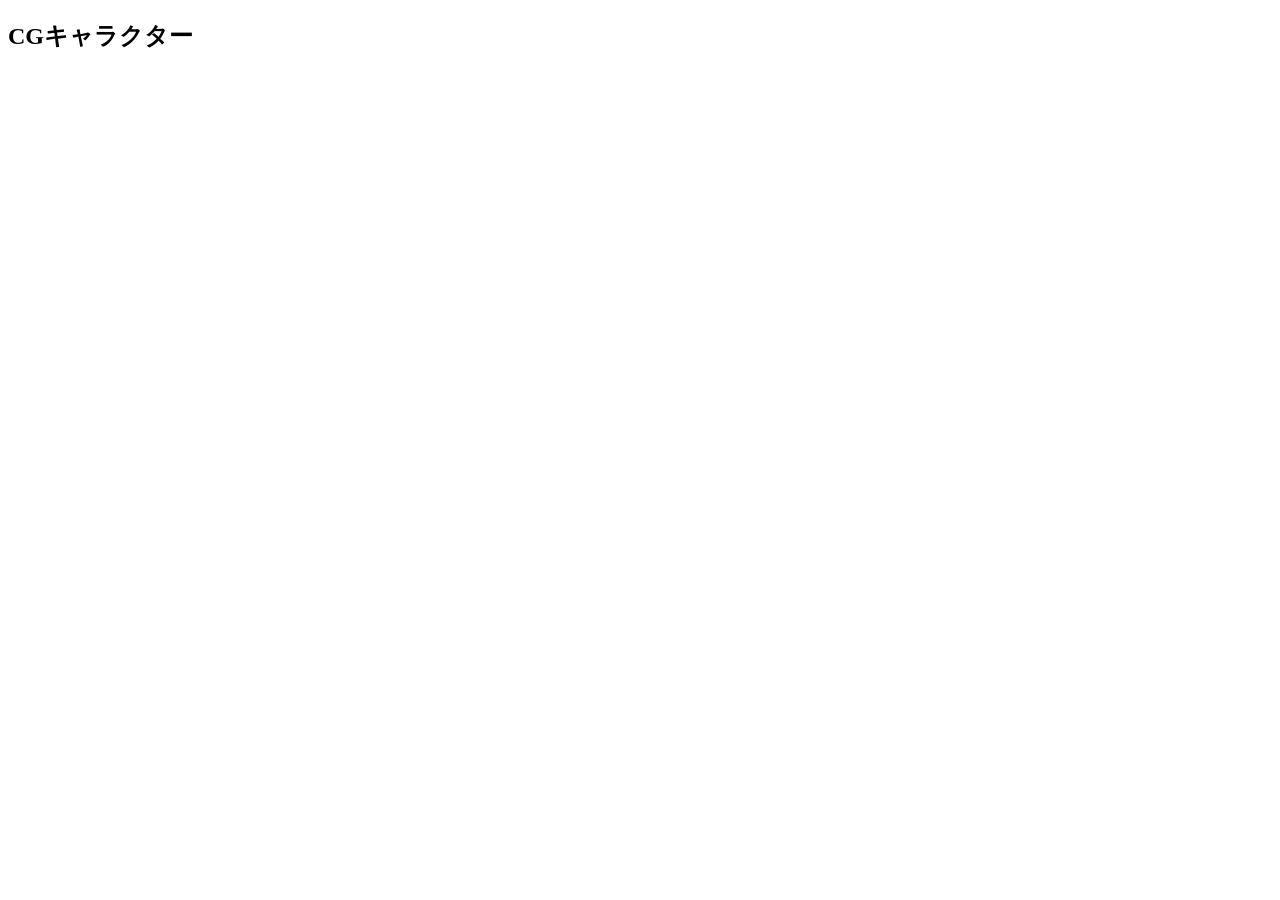
==== mock/detail/supergame_detail.html @ 4f974059 "mockup" ====
<!DOCTYPE html>
<html lang="ja">
	<head>
		<meta charset="UTF-8">
		<meta name="viewport" content="width==device-width: initial-scale=1.0;maximm-scale=1.0; user-scaleble=1;">
		<title>CGキャラクター</title>
	</head>

	<body>
		<h2>CGキャラクター</h2>
		
	</body>
</html>
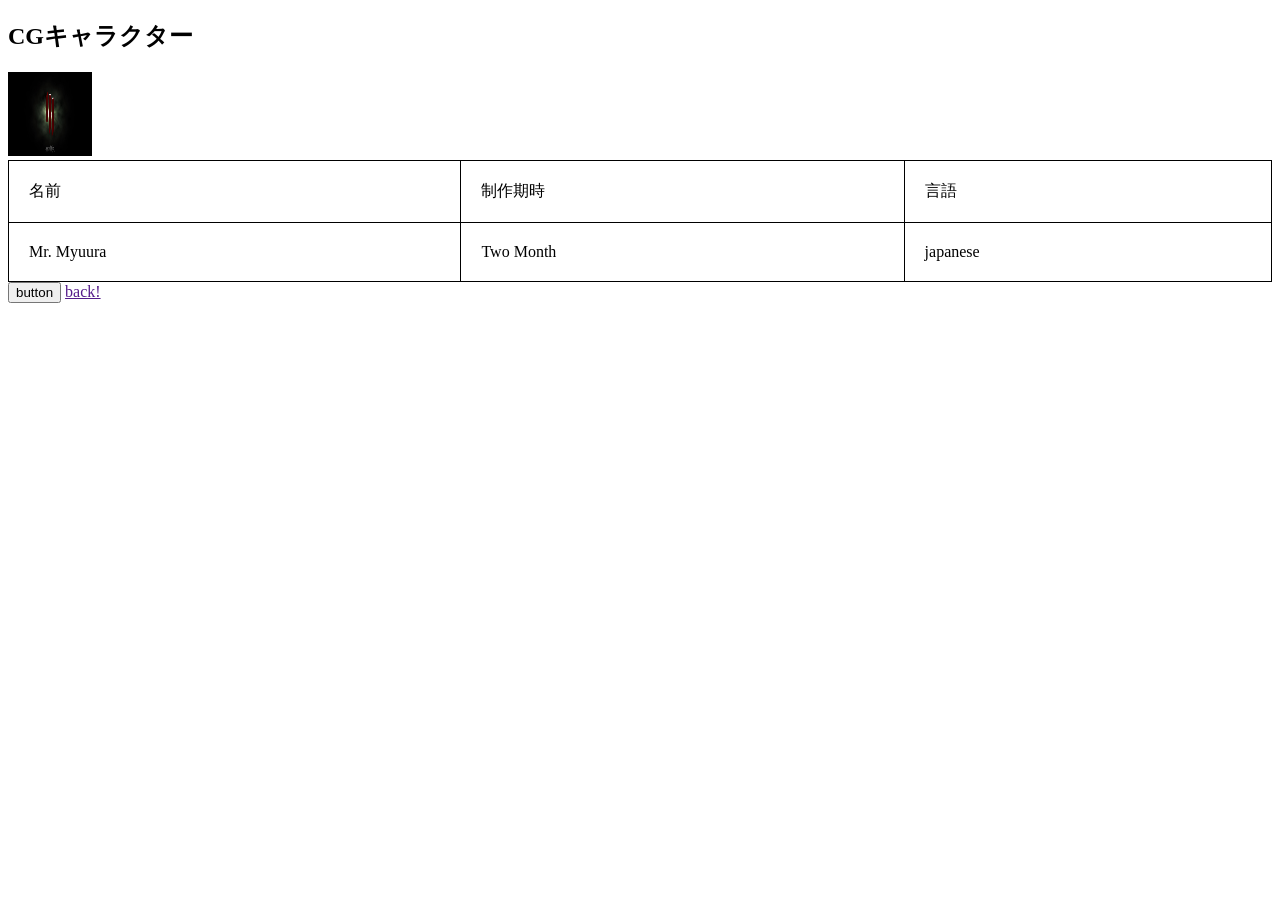
==== commit 884a2e02: "'mockup'" ====
--- a/mock/detail/supergame_detail.html
+++ b/mock/detail/supergame_detail.html
@@ -7,7 +7,42 @@
 	</head>
 
 	<body>
+    <style>
+    table, th, td {
+    border: 1px solid black;
+    border-collapse: collapse;
+}
+th, td {
+    padding: 20px;
+}
+.image{
+			width:84px;
+			height:84px;
+		}
+
+</style>
 		<h2>CGキャラクター</h2>
-		
+        
+      <a href="#"><img src="../images/skrillex002.jpg" class="image"></a>
+      
+      
+       <table style="width:100%">
+  	<tr>
+    <td>名前</td>
+    <td>制作期時</td> 
+    <td>言語</td>
+  </tr>
+  <tr>
+    <td>Mr. Myuura</td>
+    <td>Two Month</td> 
+    <td>japanese</td>
+  </tr>
+</table>
+
+
+		<button type="button" onclick="#">button</button>
+        
+        
+      <a href="" target="_top">back!</a>
 	</body>
 </html>
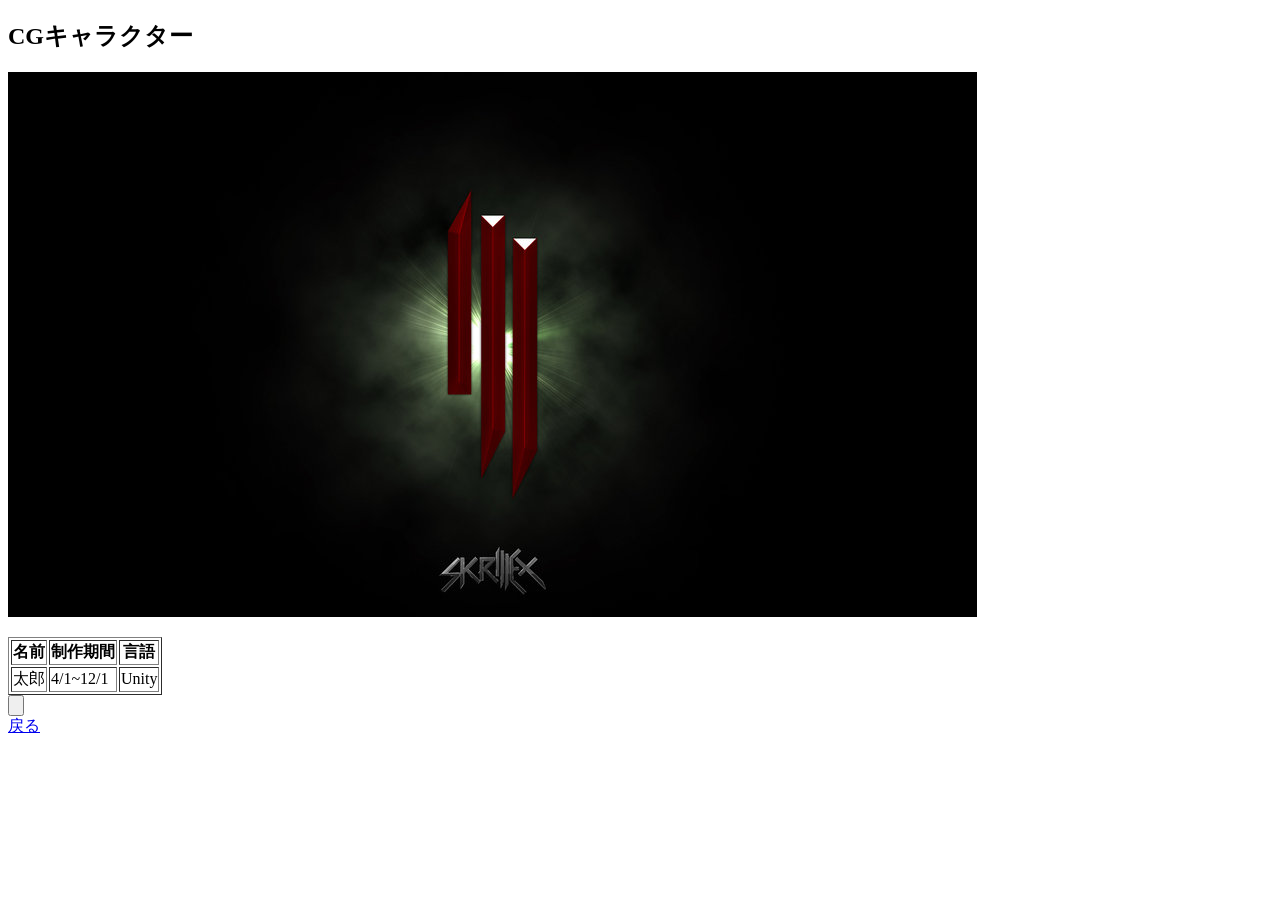
==== commit 499b6fd2: "major_list.html deleted" ====
--- a/mock/detail/supergame_detail.html
+++ b/mock/detail/supergame_detail.html
@@ -1,48 +1,34 @@
 <!DOCTYPE html>
-<html lang="ja">
-	<head>
-		<meta charset="UTF-8">
+<!-- saved from url=(0087)file:///Applications/MAMP/htdocs/questionnaire_system/mock/detail/supergame_detail.html -->
+<html lang="ja"><head><meta http-equiv="Content-Type" content="text/html; charset=UTF-8">
+		
 		<meta name="viewport" content="width==device-width: initial-scale=1.0;maximm-scale=1.0; user-scaleble=1;">
 		<title>CGキャラクター</title>
+		<style>
+
+		</style>
 	</head>
 
 	<body>
-    <style>
-    table, th, td {
-    border: 1px solid black;
-    border-collapse: collapse;
-}
-th, td {
-    padding: 20px;
-}
-.image{
-			width:84px;
-			height:84px;
-		}
+		<h2>CGキャラクター</h2>
+		<p>
+			<img src="../images/skrillex002.jpg">
+		</p>
+		<table border="1">
+			<tr>
+				<th>名前</th>
+				<th>制作期間</th>
+				<th>言語</th>
+			</tr>
 
-</style>
-		<h2>CGキャラクター</h2>
-        
-      <a href="#"><img src="../images/skrillex002.jpg" class="image"></a>
-      
-      
-       <table style="width:100%">
-  	<tr>
-    <td>名前</td>
-    <td>制作期時</td> 
-    <td>言語</td>
-  </tr>
-  <tr>
-    <td>Mr. Myuura</td>
-    <td>Two Month</td> 
-    <td>japanese</td>
-  </tr>
-</table>
+			<tr>
+				<td>太郎</td><td>4/1~12/1</td><td>Unity</td></tr>
+		</table>
+		
+		<form>
+			<input type="button" name="">
+		</form>
 
-
-		<button type="button" onclick="#">button</button>
-        
-        
-      <a href="" target="_top">back!</a>
-	</body>
-</html>+		<a href="../major_list/supergame.html">戻る</a>
+	
+</body></html>
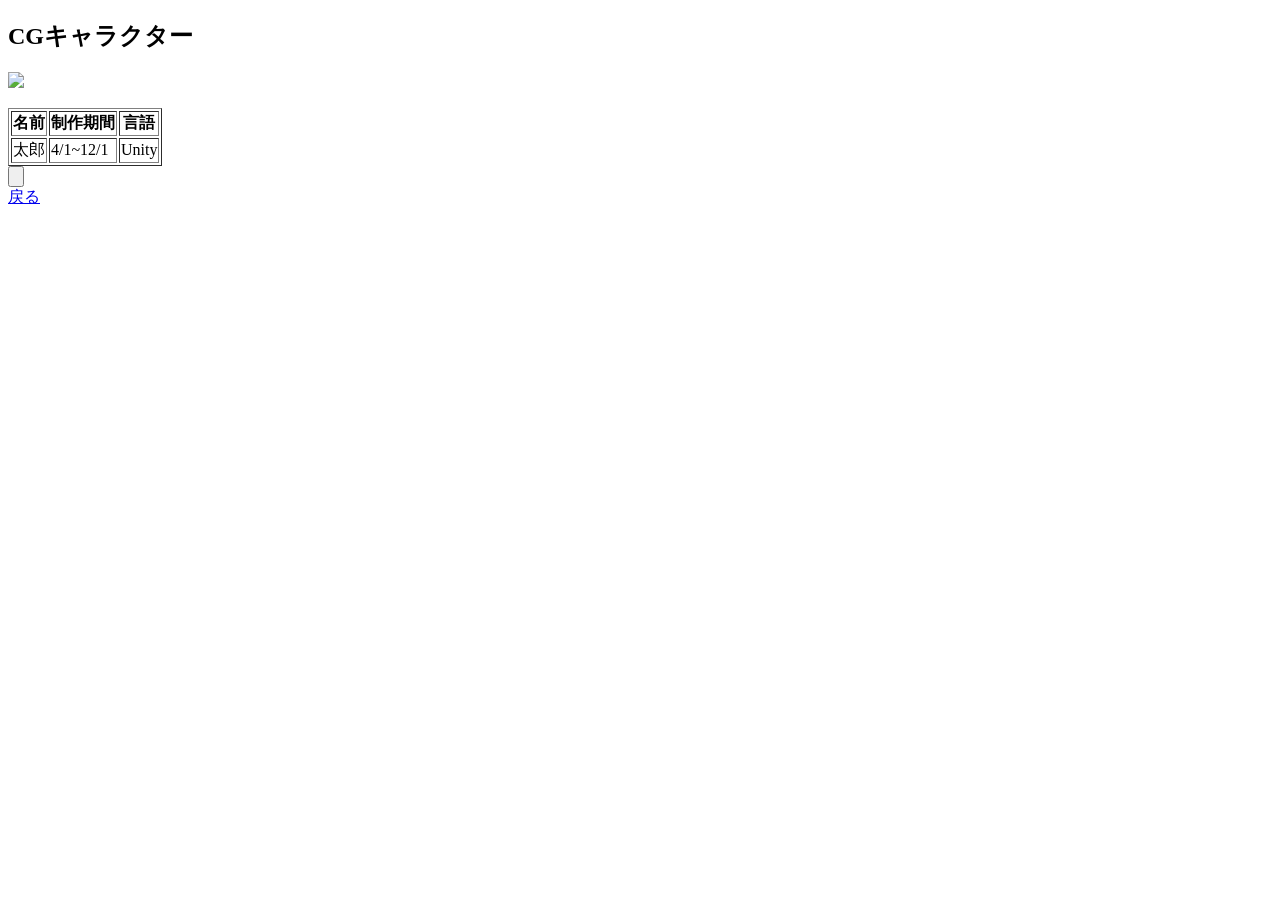
==== commit 4d58713b: "全体の画面遷移完成" ====
--- a/mock/detail/supergame_detail.html
+++ b/mock/detail/supergame_detail.html
@@ -26,7 +26,7 @@
 		</table>
 		
 		<form>
-			<input type="button" name="">
+			<input type="button" name="" onclick='location.href="../suc_val/suc_val.html"'>
 		</form>
 
 		<a href="../major_list/supergame.html">戻る</a>
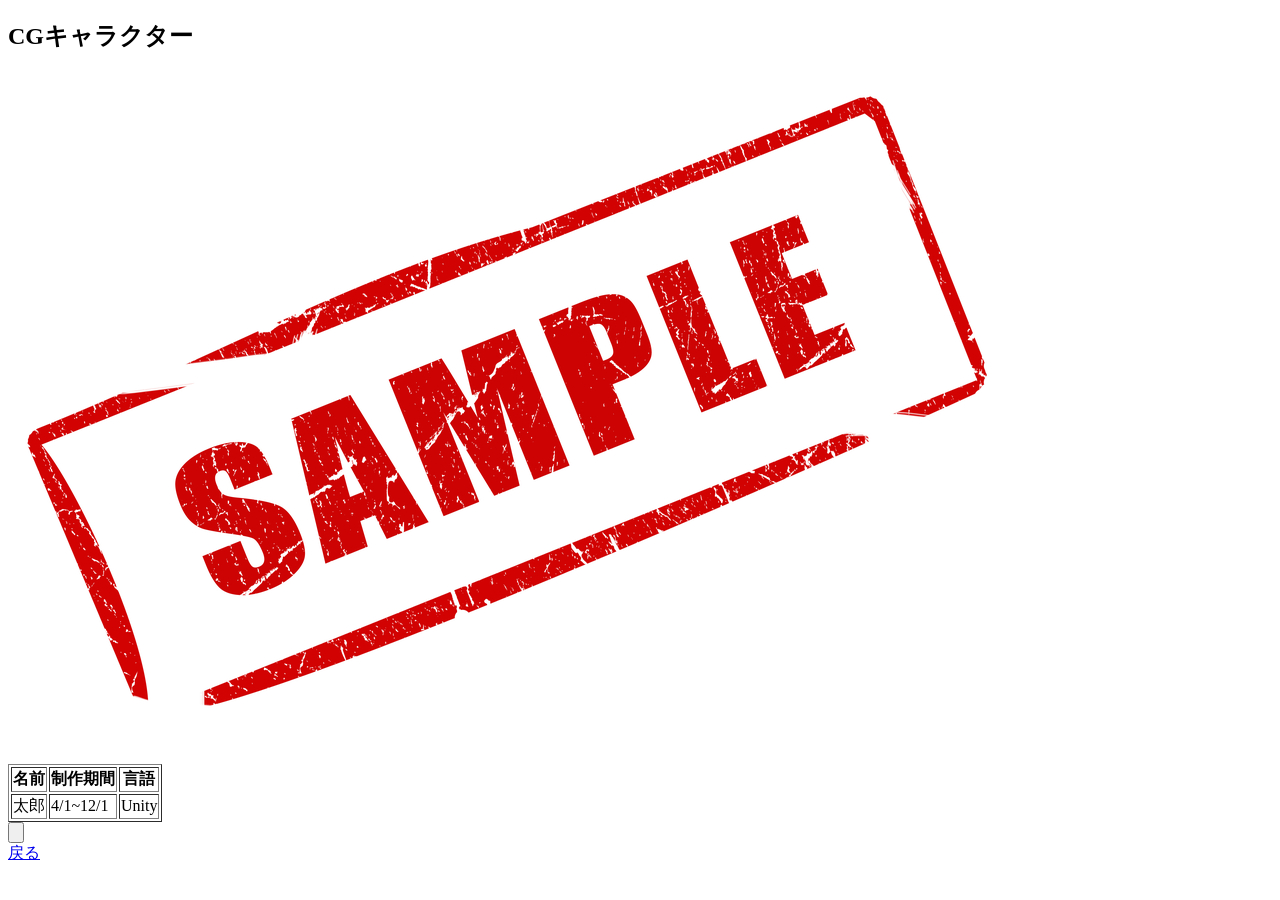
==== commit 8ca87fdd: "画像の差し替え" ====
--- a/mock/detail/supergame_detail.html
+++ b/mock/detail/supergame_detail.html
@@ -12,7 +12,7 @@
 	<body>
 		<h2>CGキャラクター</h2>
 		<p>
-			<img src="../images/skrillex002.jpg">
+			<img src="../images/sample.jpg">
 		</p>
 		<table border="1">
 			<tr>
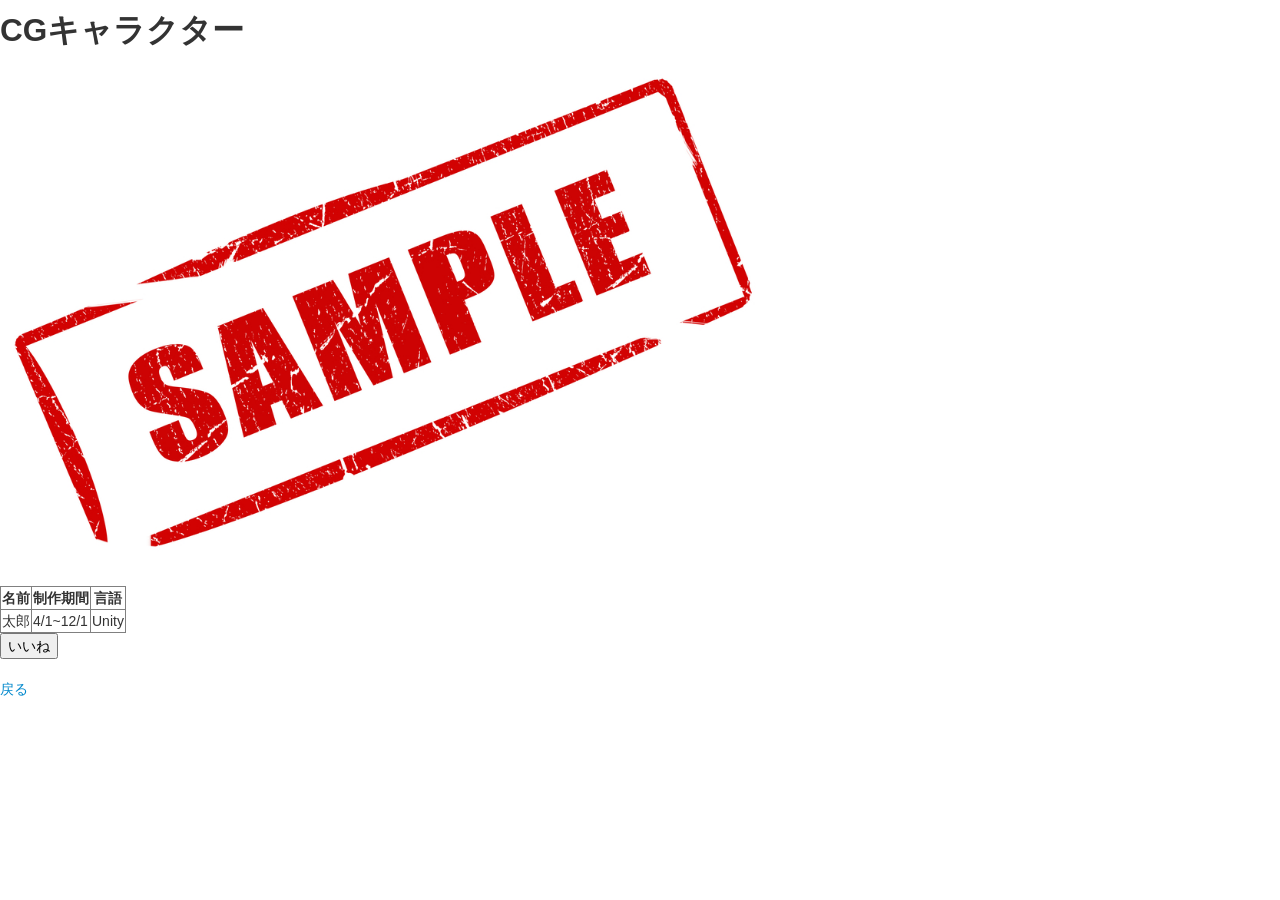
==== commit 4775e08b: "bootstrap" ====
--- a/mock/detail/supergame_detail.html
+++ b/mock/detail/supergame_detail.html
@@ -3,6 +3,8 @@
 <html lang="ja"><head><meta http-equiv="Content-Type" content="text/html; charset=UTF-8">
 		
 		<meta name="viewport" content="width==device-width: initial-scale=1.0;maximm-scale=1.0; user-scaleble=1;">
+		<link rel="stylesheet" href="../css/detail.css">
+		<link rel="stylesheet" href="../bootstrap/css/bootstrap.min.css">
 		<title>CGキャラクター</title>
 		<style>
 
@@ -26,7 +28,7 @@
 		</table>
 		
 		<form>
-			<input type="button" name="" onclick='location.href="../suc_val/suc_val.html"'>
+			<input type="button" name="" onclick='location.href="../suc_val/suc_val.html"' value="いいね">
 		</form>
 
 		<a href="../major_list/supergame.html">戻る</a>
--- a/mock/css/detail.css
+++ b/mock/css/detail.css
@@ -0,0 +1,4 @@
+img{
+	width: 60%;
+	height: auto;
+}
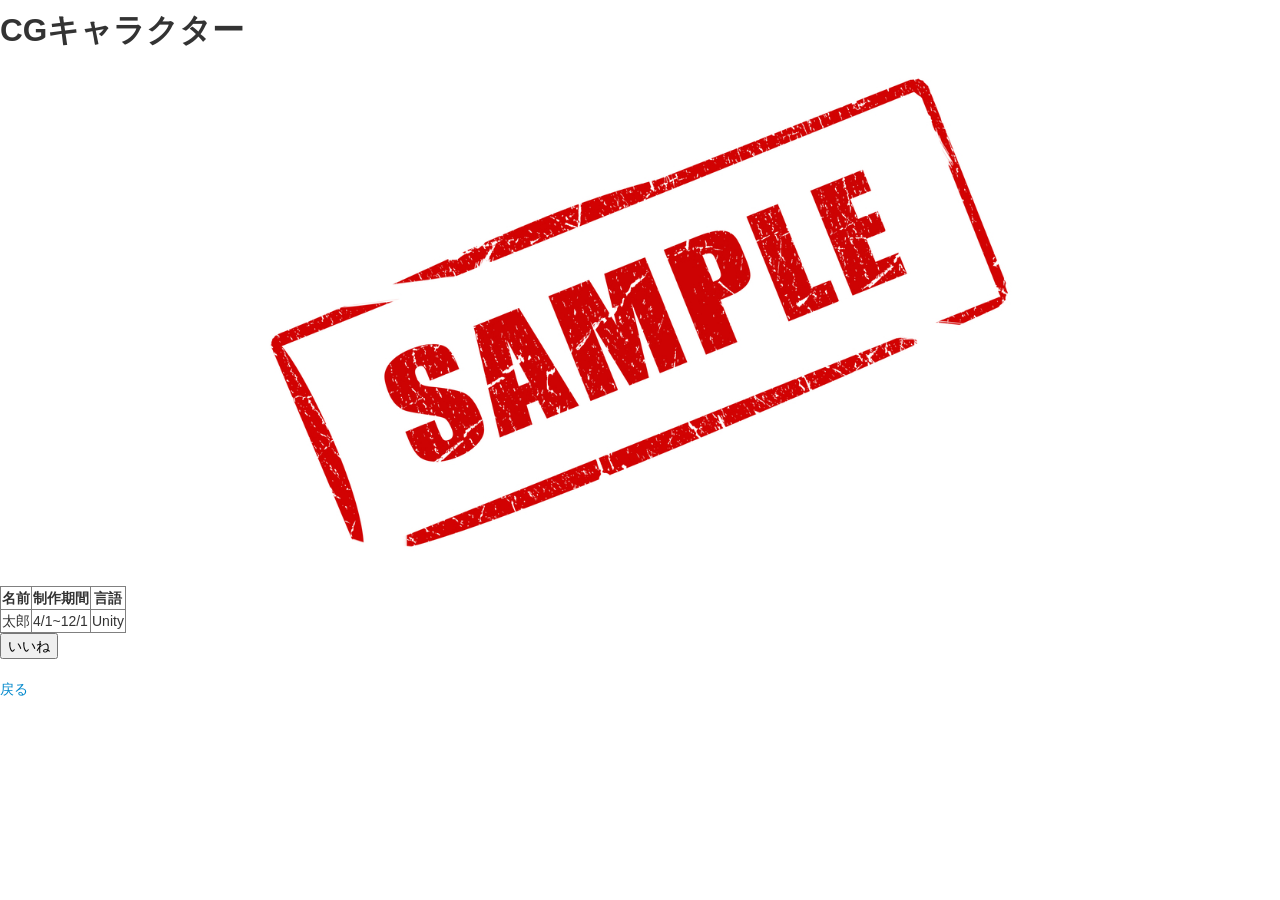
==== commit 2adc5e7a: "commit" ====
--- a/mock/detail/supergame_detail.html
+++ b/mock/detail/supergame_detail.html
@@ -1,14 +1,12 @@
 <!DOCTYPE html>
 <!-- saved from url=(0087)file:///Applications/MAMP/htdocs/questionnaire_system/mock/detail/supergame_detail.html -->
-<html lang="ja"><head><meta http-equiv="Content-Type" content="text/html; charset=UTF-8">
-		
+	<html lang="ja">
+	<head>
+		<meta http-equiv="Content-Type" content="text/html; charset=UTF-8">
 		<meta name="viewport" content="width==device-width: initial-scale=1.0;maximm-scale=1.0; user-scaleble=1;">
 		<link rel="stylesheet" href="../css/detail.css">
 		<link rel="stylesheet" href="../bootstrap/css/bootstrap.min.css">
 		<title>CGキャラクター</title>
-		<style>
-
-		</style>
 	</head>
 
 	<body>
@@ -33,4 +31,5 @@
 
 		<a href="../major_list/supergame.html">戻る</a>
 	
-</body></html>+	</body>
+</html>
--- a/mock/css/detail.css
+++ b/mock/css/detail.css
@@ -1,4 +1,6 @@
 img{
 	width: 60%;
 	height: auto;
+	display: block;
+	margin:auto;
 }
